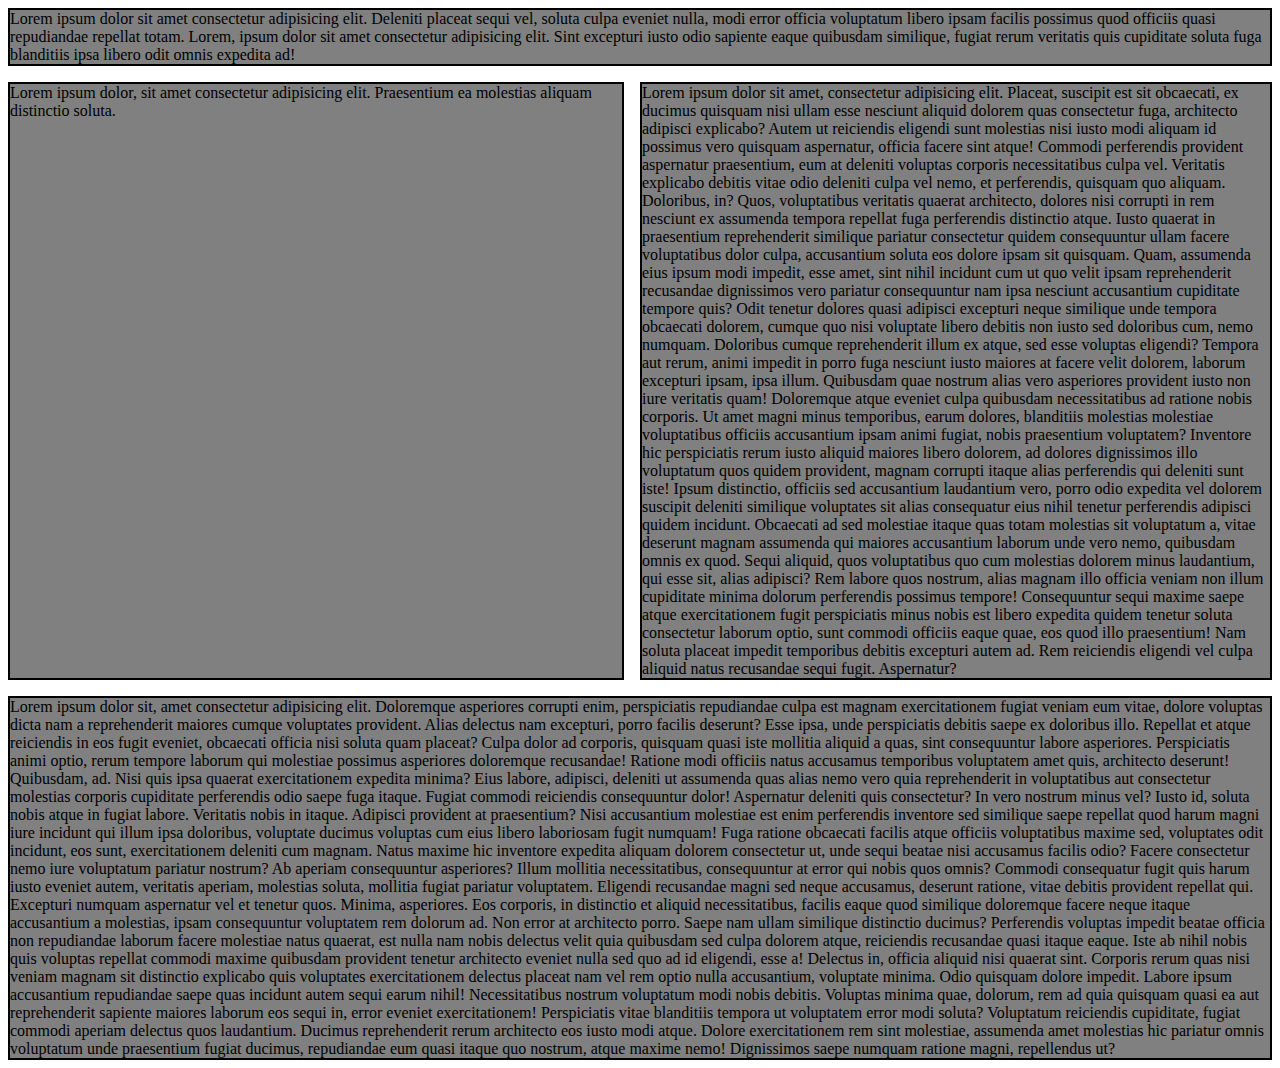
==== index.html @ 3ef8b1fc "Simple layout using for grid system" ====
<!DOCTYPE html>
<html lang="en">
<head>
    <meta charset="UTF-8">
    <meta name="viewport" content="width=device-width, initial-scale=1.0">
    <title>Grid-layout</title>
    <style>
        section{
            display: grid;
            grid-gap: 1rem;
            grid-template-areas:
            'item1 item1 item1 item1'
            'item2 item2 item3 item3'
            'item4 item4 item4 item4'
            ;
        }
        #item1{
            grid-area: item1;
        }
        #item2{
            grid-area: item2;
        }
        #item3{
            grid-area: item3;
        }
        #item4{
            grid-area: item4;
        }
        .item{
            background-color: gray;
            border: 2px solid black;
        }
    </style>
</head>
<body>
    <section>
        <div id="item1" class="item">Lorem ipsum dolor sit amet consectetur adipisicing elit. Deleniti placeat sequi vel, soluta culpa eveniet nulla, modi error officia voluptatum libero ipsam facilis possimus quod officiis quasi repudiandae repellat totam.
            Lorem, ipsum dolor sit amet consectetur adipisicing elit. Sint excepturi iusto odio sapiente eaque quibusdam similique, fugiat rerum veritatis quis cupiditate soluta fuga blanditiis ipsa libero odit omnis expedita ad!
        </div>
        <div id="item2" class="item">Lorem ipsum dolor, sit amet consectetur adipisicing elit. Praesentium ea molestias aliquam distinctio soluta.</div>
        <div id="item3" class="item">Lorem ipsum dolor sit amet, consectetur adipisicing elit. Placeat, suscipit est sit obcaecati, ex ducimus quisquam nisi ullam esse nesciunt aliquid dolorem quas consectetur fuga, architecto adipisci explicabo? Autem ut reiciendis eligendi sunt molestias nisi iusto modi aliquam id possimus vero quisquam aspernatur, officia facere sint atque! Commodi perferendis provident aspernatur praesentium, eum at deleniti voluptas corporis necessitatibus culpa vel. Veritatis explicabo debitis vitae odio deleniti culpa vel nemo, et perferendis, quisquam quo aliquam. Doloribus, in? Quos, voluptatibus veritatis quaerat architecto, dolores nisi corrupti in rem nesciunt ex assumenda tempora repellat fuga perferendis distinctio atque. Iusto quaerat in praesentium reprehenderit similique pariatur consectetur quidem consequuntur ullam facere voluptatibus dolor culpa, accusantium soluta eos dolore ipsam sit quisquam. Quam, assumenda eius ipsum modi impedit, esse amet, sint nihil incidunt cum ut quo velit ipsam reprehenderit recusandae dignissimos vero pariatur consequuntur nam ipsa nesciunt accusantium cupiditate tempore quis? Odit tenetur dolores quasi adipisci excepturi neque similique unde tempora obcaecati dolorem, cumque quo nisi voluptate libero debitis non iusto sed doloribus cum, nemo numquam. Doloribus cumque reprehenderit illum ex atque, sed esse voluptas eligendi? Tempora aut rerum, animi impedit in porro fuga nesciunt iusto maiores at facere velit dolorem, laborum excepturi ipsam, ipsa illum. Quibusdam quae nostrum alias vero asperiores provident iusto non iure veritatis quam! Doloremque atque eveniet culpa quibusdam necessitatibus ad ratione nobis corporis. Ut amet magni minus temporibus, earum dolores, blanditiis molestias molestiae voluptatibus officiis accusantium ipsam animi fugiat, nobis praesentium voluptatem? Inventore hic perspiciatis rerum iusto aliquid maiores libero dolorem, ad dolores dignissimos illo voluptatum quos quidem provident, magnam corrupti itaque alias perferendis qui deleniti sunt iste! Ipsum distinctio, officiis sed accusantium laudantium vero, porro odio expedita vel dolorem suscipit deleniti similique voluptates sit alias consequatur eius nihil tenetur perferendis adipisci quidem incidunt. Obcaecati ad sed molestiae itaque quas totam molestias sit voluptatum a, vitae deserunt magnam assumenda qui maiores accusantium laborum unde vero nemo, quibusdam omnis ex quod. Sequi aliquid, quos voluptatibus quo cum molestias dolorem minus laudantium, qui esse sit, alias adipisci? Rem labore quos nostrum, alias magnam illo officia veniam non illum cupiditate minima dolorum perferendis possimus tempore! Consequuntur sequi maxime saepe atque exercitationem fugit perspiciatis minus nobis est libero expedita quidem tenetur soluta consectetur laborum optio, sunt commodi officiis eaque quae, eos quod illo praesentium! Nam soluta placeat impedit temporibus debitis excepturi autem ad. Rem reiciendis eligendi vel culpa aliquid natus recusandae sequi fugit. Aspernatur?</div>
        <div id="item4" class="item">Lorem ipsum dolor sit, amet consectetur adipisicing elit. Doloremque asperiores corrupti enim, perspiciatis repudiandae culpa est magnam exercitationem fugiat veniam eum vitae, dolore voluptas dicta nam a reprehenderit maiores cumque voluptates provident. Alias delectus nam excepturi, porro facilis deserunt? Esse ipsa, unde perspiciatis debitis saepe ex doloribus illo. Repellat et atque reiciendis in eos fugit eveniet, obcaecati officia nisi soluta quam placeat? Culpa dolor ad corporis, quisquam quasi iste mollitia aliquid a quas, sint consequuntur labore asperiores. Perspiciatis animi optio, rerum tempore laborum qui molestiae possimus asperiores doloremque recusandae! Ratione modi officiis natus accusamus temporibus voluptatem amet quis, architecto deserunt! Quibusdam, ad. Nisi quis ipsa quaerat exercitationem expedita minima? Eius labore, adipisci, deleniti ut assumenda quas alias nemo vero quia reprehenderit in voluptatibus aut consectetur molestias corporis cupiditate perferendis odio saepe fuga itaque. Fugiat commodi reiciendis consequuntur dolor! Aspernatur deleniti quis consectetur? In vero nostrum minus vel? Iusto id, soluta nobis atque in fugiat labore. Veritatis nobis in itaque. Adipisci provident at praesentium? Nisi accusantium molestiae est enim perferendis inventore sed similique saepe repellat quod harum magni iure incidunt qui illum ipsa doloribus, voluptate ducimus voluptas cum eius libero laboriosam fugit numquam! Fuga ratione obcaecati facilis atque officiis voluptatibus maxime sed, voluptates odit incidunt, eos sunt, exercitationem deleniti cum magnam. Natus maxime hic inventore expedita aliquam dolorem consectetur ut, unde sequi beatae nisi accusamus facilis odio? Facere consectetur nemo iure voluptatum pariatur nostrum? Ab aperiam consequuntur asperiores? Illum mollitia necessitatibus, consequuntur at error qui nobis quos omnis? Commodi consequatur fugit quis harum iusto eveniet autem, veritatis aperiam, molestias soluta, mollitia fugiat pariatur voluptatem. Eligendi recusandae magni sed neque accusamus, deserunt ratione, vitae debitis provident repellat qui. Excepturi numquam aspernatur vel et tenetur quos. Minima, asperiores. Eos corporis, in distinctio et aliquid necessitatibus, facilis eaque quod similique doloremque facere neque itaque accusantium a molestias, ipsam consequuntur voluptatem rem dolorum ad. Non error at architecto porro. Saepe nam ullam similique distinctio ducimus? Perferendis voluptas impedit beatae officia non repudiandae laborum facere molestiae natus quaerat, est nulla nam nobis delectus velit quia quibusdam sed culpa dolorem atque, reiciendis recusandae quasi itaque eaque. Iste ab nihil nobis quis voluptas repellat commodi maxime quibusdam provident tenetur architecto eveniet nulla sed quo ad id eligendi, esse a! Delectus in, officia aliquid nisi quaerat sint. Corporis rerum quas nisi veniam magnam sit distinctio explicabo quis voluptates exercitationem delectus placeat nam vel rem optio nulla accusantium, voluptate minima. Odio quisquam dolore impedit. Labore ipsum accusantium repudiandae saepe quas incidunt autem sequi earum nihil! Necessitatibus nostrum voluptatum modi nobis debitis. Voluptas minima quae, dolorum, rem ad quia quisquam quasi ea aut reprehenderit sapiente maiores laborum eos sequi in, error eveniet exercitationem! Perspiciatis vitae blanditiis tempora ut voluptatem error modi soluta? Voluptatum reiciendis cupiditate, fugiat commodi aperiam delectus quos laudantium. Ducimus reprehenderit rerum architecto eos iusto modi atque. Dolore exercitationem rem sint molestiae, assumenda amet molestias hic pariatur omnis voluptatum unde praesentium fugiat ducimus, repudiandae eum quasi itaque quo nostrum, atque maxime nemo! Dignissimos saepe numquam ratione magni, repellendus ut?</div>
    </section>
</body>
</html>
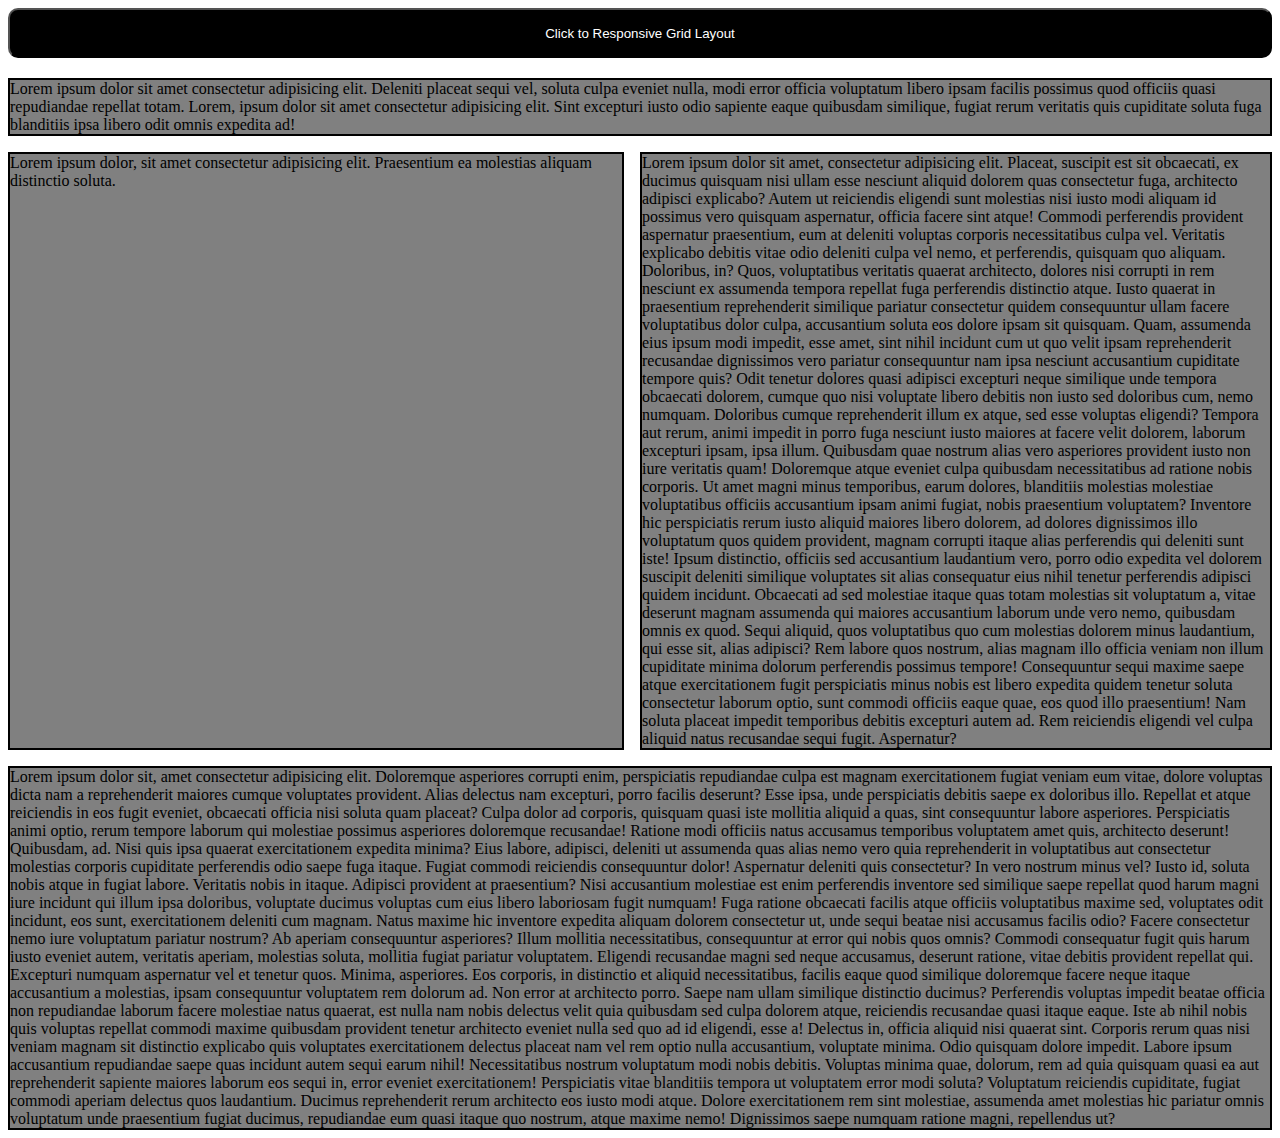
==== commit 41800880: "add to link for responsive grid layout" ====
--- a/index.html
+++ b/index.html
@@ -30,9 +30,19 @@
             background-color: gray;
             border: 2px solid black;
         }
+        a button{
+            height: 50px;
+            width: 100%;
+            background: #000;
+            color: white;
+            border-radius: 10px;
+            margin-bottom: 20px;
+            cursor: pointer;
+        }
     </style>
 </head>
 <body>
+    <a href="responsive_grid_layout.html"><button>Click to Responsive Grid Layout</button></a>
     <section>
         <div id="item1" class="item">Lorem ipsum dolor sit amet consectetur adipisicing elit. Deleniti placeat sequi vel, soluta culpa eveniet nulla, modi error officia voluptatum libero ipsam facilis possimus quod officiis quasi repudiandae repellat totam.
             Lorem, ipsum dolor sit amet consectetur adipisicing elit. Sint excepturi iusto odio sapiente eaque quibusdam similique, fugiat rerum veritatis quis cupiditate soluta fuga blanditiis ipsa libero odit omnis expedita ad!
